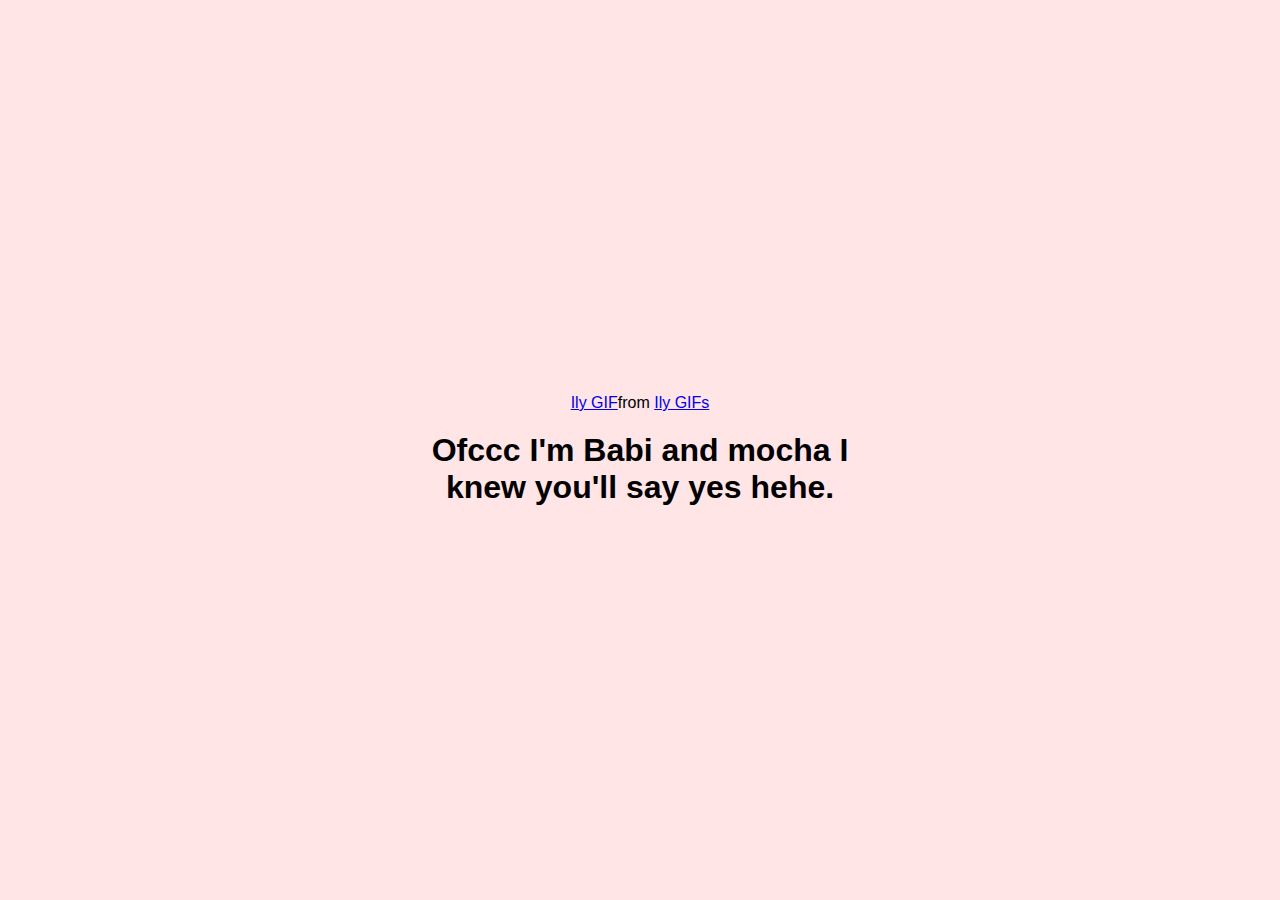
==== yes.html @ b92177ad "Add files via upload" ====
<!DOCTYPE html>
<html lang="en" >
    <head>
        <meta charset="UTF-8" />
        <meta name="viewport"
        content="width=device-width,
        initial-scale=1.0" />
        <title>IMPORTANT QUESTION</title>
        <link rel="stylesheet" href="./style.css" />
    </head>
    <body>
        <div class="container">
            <div 
            class="tenor-gif-embed" 
            data-postid="10992725833969656568" 
            data-share-method="host" 
            ata-aspect-ratio="1" 
            data-width="100%">
            <a href="https://tenor.com/view/ily-gif-10992725833969656568">Ily GIF</a>from 
                <a href="https://tenor.com/search/ily-gifs">Ily GIFs</a></div> <script type="text/javascript" async src="https://tenor.com/embed.js"></script>

            <h1>Ofccc I'm Babi and mocha I knew you'll say yes hehe.</h1>

         
        </div>
        
    </body>
</html>
---- style.css ----
* {
    margin: 0;
    padding: 0;
    box-sizing: border-box;
    font-family: sans-serif;
}

body {
    width: 100%;
    min-height: 100vh;
    display: flex;
    justify-content: center;
    align-items: center;
    background-color: #ffe5e5;
}

.container {
    display: flex;
    flex-direction: column;
    text-align: center;
    align-items: center;
    gap: 20px;
    max-width: 500px;
    margin: 20px;
}

.container .tenor-gif-embed {
    max-width: 350px;
}

.container .btn {
    display: flex;
    gap: 25px;
}

.btn a {
    text-decoration: none;
    color: #111;
    background: #fff;
    padding: 10px 25px;
    border-radius: 8px;
    box-shadow: 0.5rem 1rem 3rem hsl(0, 0%, 0%, 0.3);
}
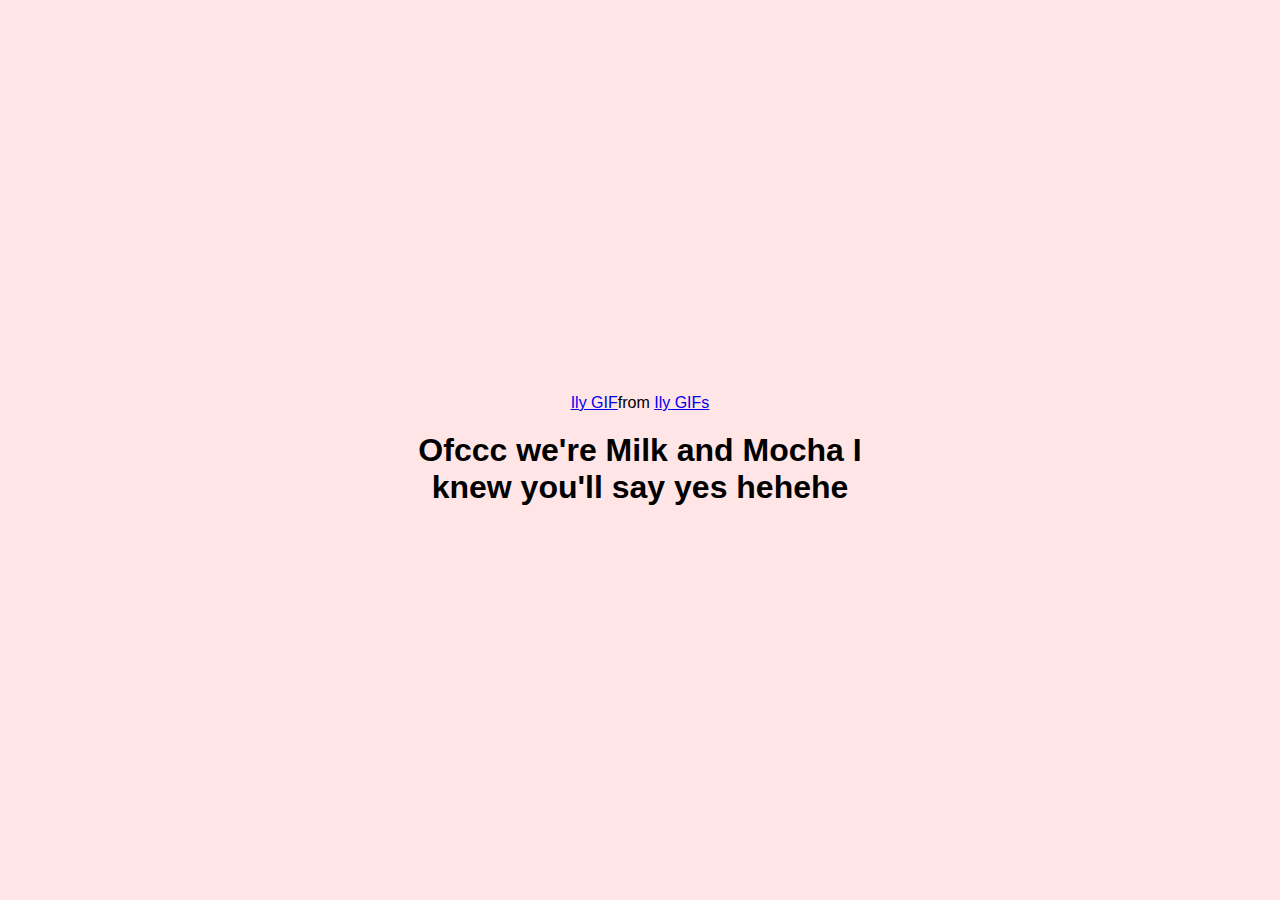
==== commit a8e60a6f: "Update yes.html" ====
--- a/yes.html
+++ b/yes.html
@@ -19,7 +19,7 @@
             <a href="https://tenor.com/view/ily-gif-10992725833969656568">Ily GIF</a>from 
                 <a href="https://tenor.com/search/ily-gifs">Ily GIFs</a></div> <script type="text/javascript" async src="https://tenor.com/embed.js"></script>
 
-            <h1>Ofccc I'm Babi and mocha I knew you'll say yes hehe.</h1>
+            <h1>Ofccc we're Milk and Mocha I knew you'll say yes hehehe</h1>
 
          
         </div>
